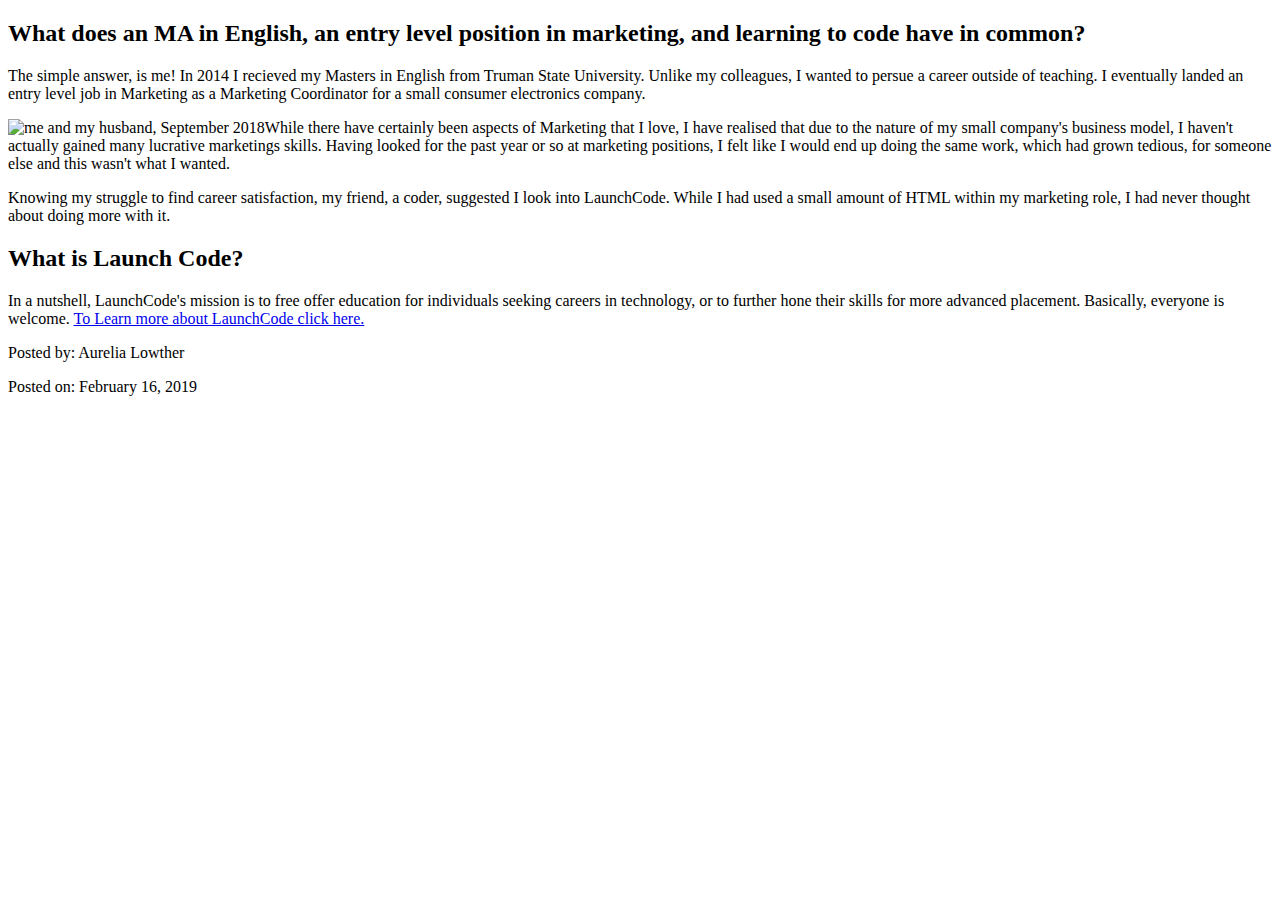
==== mysite.html @ 45de0c65 "Add html code to website" ====
<!DOCTYPE html>
<html>
<head>
    <meta charset="utf-8">
    <meta http-equiv="X-UA-Compatible" content="IE=edge">
    <title>Aurelia Lowther's Portfolio</title>
    <meta name="viewport" content="width=device-width, initial-scale=1">
    <link rel="stylesheet" type="text/css" media="screen" href="main.css">
    <script src="main.js"></script>
</head>
<main>
    <body>
    <h2>What does an MA in English, an entry level position in marketing, and learning to code have in common?</h2>
    <p>The simple answer, is me! In 2014 I recieved my Masters in English from Truman State
    University. Unlike my colleagues, I wanted to persue a career outside
    of teaching. I eventually landed an entry level job in Marketing as 
    a Marketing Coordinator for a small consumer electronics company.
    </p>
    <img src="newlywedmugs.jpg" alt="me and my husband, September 2018"

    <p>While there have certainly been aspects of Marketing that I love, I have realised that due to the nature
    of my small company's business model, I haven't actually gained many lucrative marketings skills. 
    Having looked for the past year or so at marketing positions, I felt like I would
    end up doing the same work, which had grown tedious, for someone else and this
    wasn't what I wanted. 
    </p>
    <p> Knowing my struggle to find career satisfaction, my friend, a coder, suggested I look into
        LaunchCode. While I had used a small amount of HTML within my marketing role, I had never
        thought about doing more with it. 
    </p>
    <article>
        <h2>What is Launch Code?</h2>
        <p>In a nutshell, LaunchCode's mission is to free offer
        education for individuals seeking careers in technology, 
        or to further hone their skills for more advanced placement.
        Basically, everyone is welcome. 
        <a href="https://www.launchcode.org/about">To Learn more about LaunchCode click here.</a>
        </p>
    </article>  
    
    <footer>
         <p>Posted by: Aurelia Lowther </p>
         <p>Posted on: February 16, 2019</p>
        </footer>
    </body>
</main>

</html>
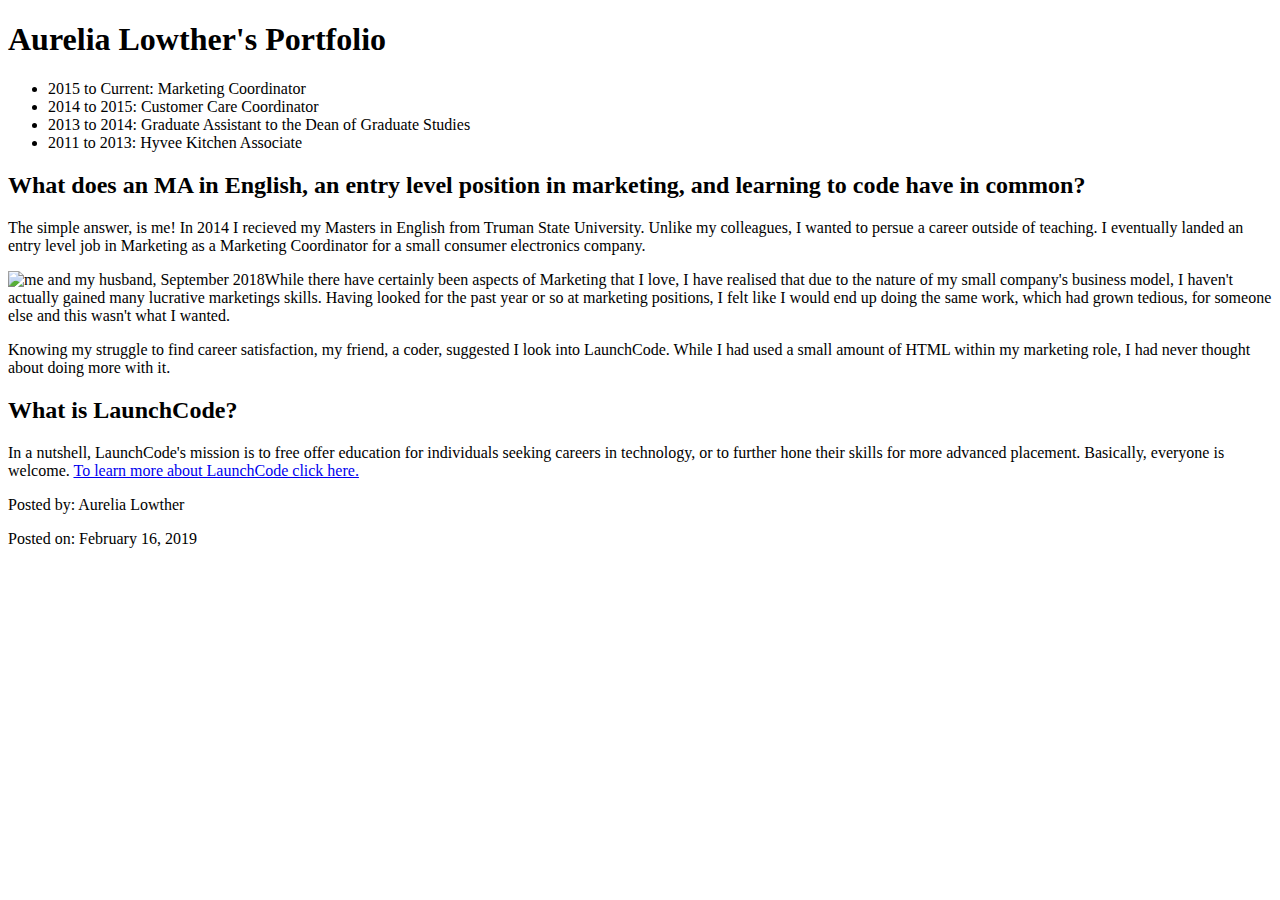
==== commit b1e06305: "Fixed typo in line 45" ====
--- a/mysite.html
+++ b/mysite.html
@@ -10,6 +10,14 @@
 </head>
 <main>
     <body>
+    <h1>Aurelia Lowther's Portfolio</h1>
+<ul>
+    <li>2015 to Current: Marketing Coordinator </li>
+    <li>2014 to 2015: Customer Care Coordinator</li>
+    <li>2013 to 2014: Graduate Assistant to the Dean of Graduate Studies</li>
+    <li>2011 to 2013: Hyvee Kitchen Associate</li>
+</ul>
+
     <h2>What does an MA in English, an entry level position in marketing, and learning to code have in common?</h2>
     <p>The simple answer, is me! In 2014 I recieved my Masters in English from Truman State
     University. Unlike my colleagues, I wanted to persue a career outside
@@ -22,26 +30,26 @@
     of my small company's business model, I haven't actually gained many lucrative marketings skills. 
     Having looked for the past year or so at marketing positions, I felt like I would
     end up doing the same work, which had grown tedious, for someone else and this
-    wasn't what I wanted. 
-    </p>
+    wasn't what I wanted. </p>
+
     <p> Knowing my struggle to find career satisfaction, my friend, a coder, suggested I look into
         LaunchCode. While I had used a small amount of HTML within my marketing role, I had never
         thought about doing more with it. 
     </p>
     <article>
-        <h2>What is Launch Code?</h2>
+        <h2>What is LaunchCode?</h2>
         <p>In a nutshell, LaunchCode's mission is to free offer
         education for individuals seeking careers in technology, 
         or to further hone their skills for more advanced placement.
         Basically, everyone is welcome. 
-        <a href="https://www.launchcode.org/about">To Learn more about LaunchCode click here.</a>
+        <a href="https://www.launchcode.org/about">To learn more about LaunchCode click here.</a>
         </p>
     </article>  
     
     <footer>
          <p>Posted by: Aurelia Lowther </p>
          <p>Posted on: February 16, 2019</p>
-        </footer>
+    </footer>
     </body>
 </main>
 
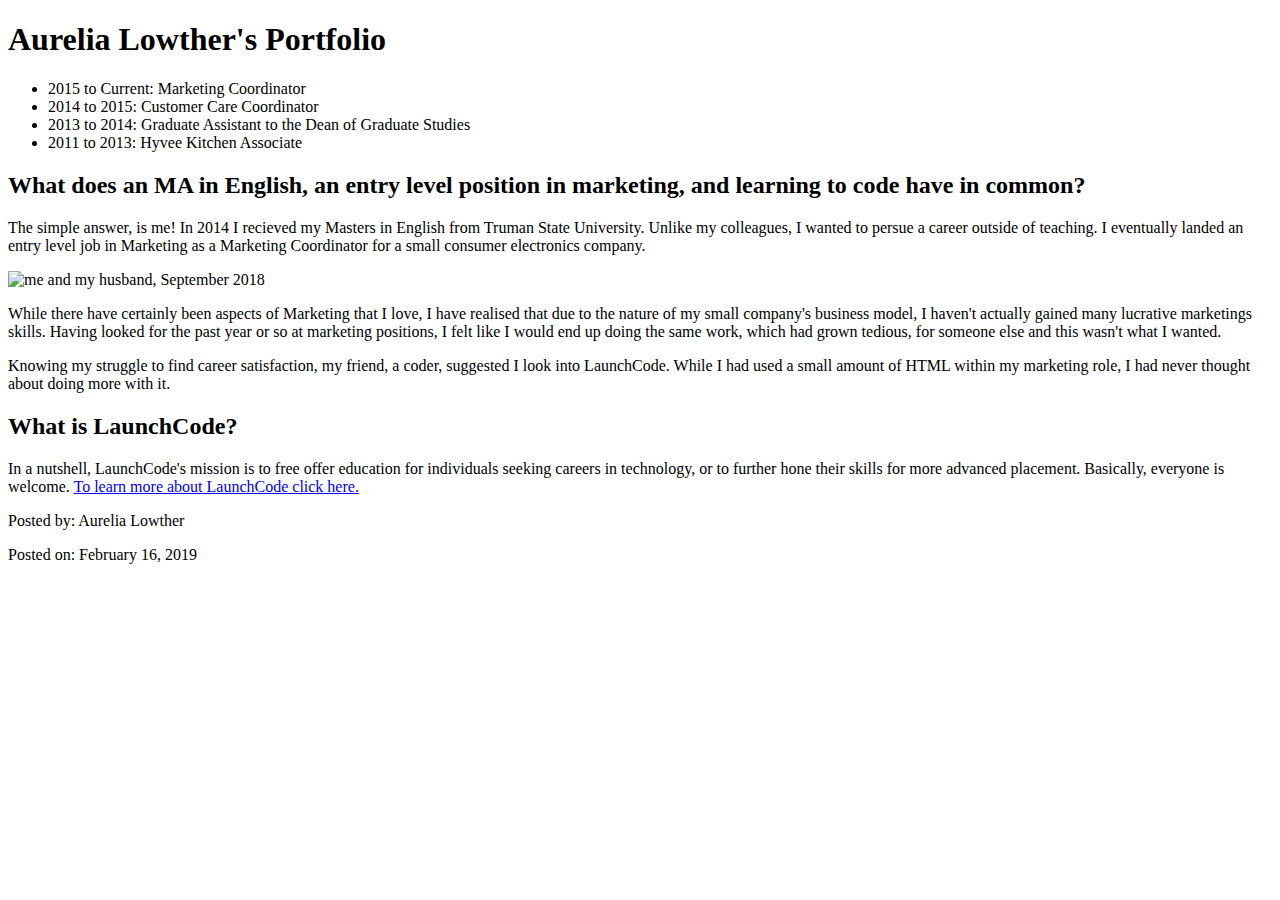
==== commit 7a86642e: "Add divs and spacing" ====
--- a/mysite.html
+++ b/mysite.html
@@ -11,31 +11,39 @@
 <main>
     <body>
     <h1>Aurelia Lowther's Portfolio</h1>
+    <div>
 <ul>
     <li>2015 to Current: Marketing Coordinator </li>
     <li>2014 to 2015: Customer Care Coordinator</li>
     <li>2013 to 2014: Graduate Assistant to the Dean of Graduate Studies</li>
     <li>2011 to 2013: Hyvee Kitchen Associate</li>
 </ul>
-
+    </div>
+    <div>
     <h2>What does an MA in English, an entry level position in marketing, and learning to code have in common?</h2>
-    <p>The simple answer, is me! In 2014 I recieved my Masters in English from Truman State
+    </div>
+   <div>
+       <p>The simple answer, is me! In 2014 I recieved my Masters in English from Truman State
     University. Unlike my colleagues, I wanted to persue a career outside
     of teaching. I eventually landed an entry level job in Marketing as 
     a Marketing Coordinator for a small consumer electronics company.
     </p>
-    <img src="newlywedmugs.jpg" alt="me and my husband, September 2018"
+    </div>
+    <img src="newlywedmugs.jpg" alt="me and my husband, September 2018">
 
-    <p>While there have certainly been aspects of Marketing that I love, I have realised that due to the nature
+    <div>
+      <p>While there have certainly been aspects of Marketing that I love, I have realised that due to the nature
     of my small company's business model, I haven't actually gained many lucrative marketings skills. 
     Having looked for the past year or so at marketing positions, I felt like I would
     end up doing the same work, which had grown tedious, for someone else and this
     wasn't what I wanted. </p>
+    </div>
 
     <p> Knowing my struggle to find career satisfaction, my friend, a coder, suggested I look into
         LaunchCode. While I had used a small amount of HTML within my marketing role, I had never
         thought about doing more with it. 
     </p>
+    <div>
     <article>
         <h2>What is LaunchCode?</h2>
         <p>In a nutshell, LaunchCode's mission is to free offer
@@ -45,6 +53,7 @@
         <a href="https://www.launchcode.org/about">To learn more about LaunchCode click here.</a>
         </p>
     </article>  
+    </div>
     
     <footer>
          <p>Posted by: Aurelia Lowther </p>
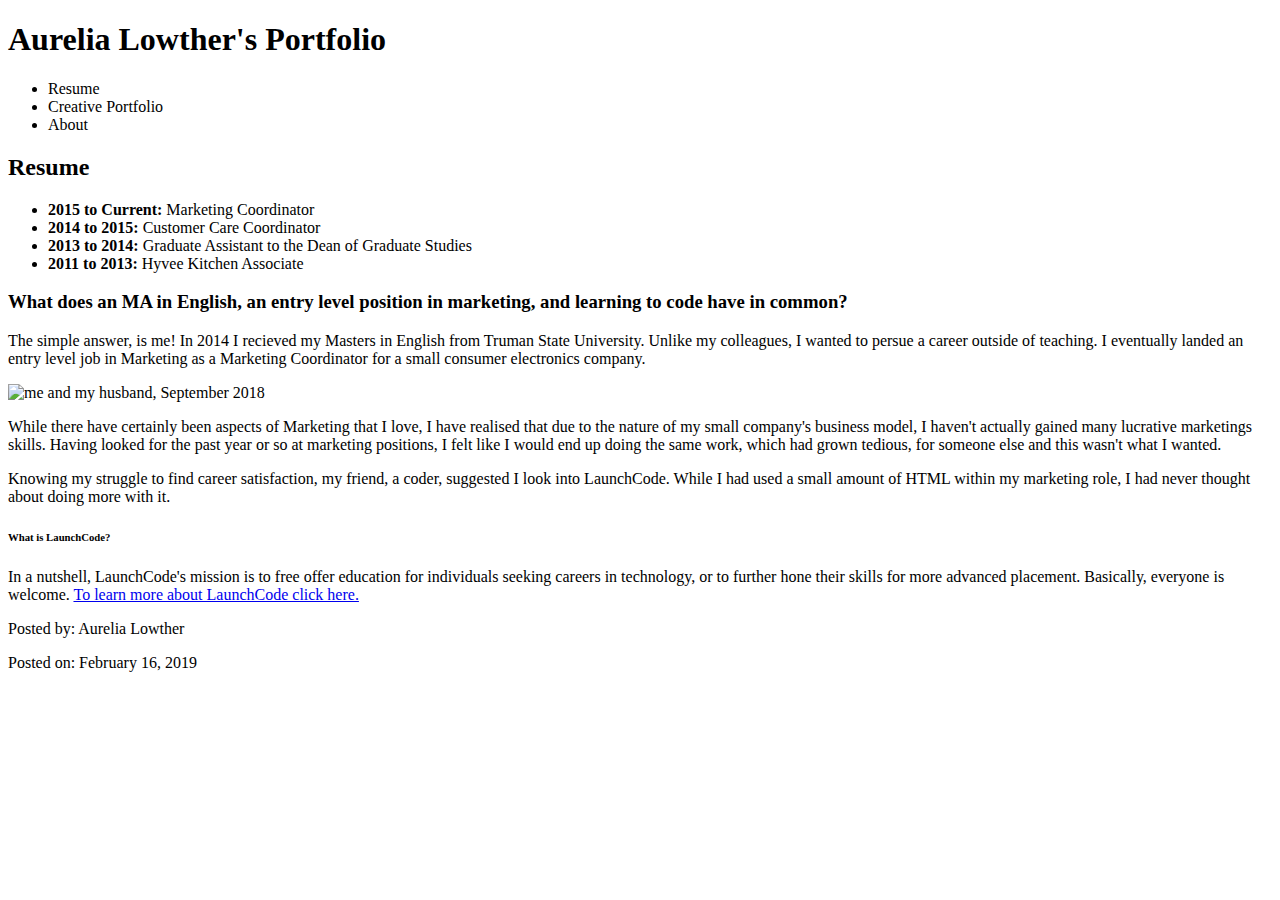
==== commit 01afc176: "Add menu tag" ====
--- a/mysite.html
+++ b/mysite.html
@@ -11,16 +11,25 @@
 <main>
     <body>
     <h1>Aurelia Lowther's Portfolio</h1>
+
+    <menu>
+        <li>Resume</li>
+        <li>Creative Portfolio</li>
+        <li>About</li>
+    </menu>
+
+      <h2>Resume</h2>
+
+        <div>
+    <ul>
+        <li><b>2015 to Current:</b> Marketing Coordinator </li>
+        <li><b>2014 to 2015:</b> Customer Care Coordinator</li>
+        <li><b>2013 to 2014:</b> Graduate Assistant to the Dean of Graduate Studies</li>
+        <li><b>2011 to 2013:</b> Hyvee Kitchen Associate</li>
+    </ul>
+        </div>
     <div>
-<ul>
-    <li>2015 to Current: Marketing Coordinator </li>
-    <li>2014 to 2015: Customer Care Coordinator</li>
-    <li>2013 to 2014: Graduate Assistant to the Dean of Graduate Studies</li>
-    <li>2011 to 2013: Hyvee Kitchen Associate</li>
-</ul>
-    </div>
-    <div>
-    <h2>What does an MA in English, an entry level position in marketing, and learning to code have in common?</h2>
+    <h3>What does an MA in English, an entry level position in marketing, and learning to code have in common?</h3>
     </div>
    <div>
        <p>The simple answer, is me! In 2014 I recieved my Masters in English from Truman State
@@ -45,7 +54,7 @@
     </p>
     <div>
     <article>
-        <h2>What is LaunchCode?</h2>
+        <h6>What is LaunchCode?</h6>
         <p>In a nutshell, LaunchCode's mission is to free offer
         education for individuals seeking careers in technology, 
         or to further hone their skills for more advanced placement.
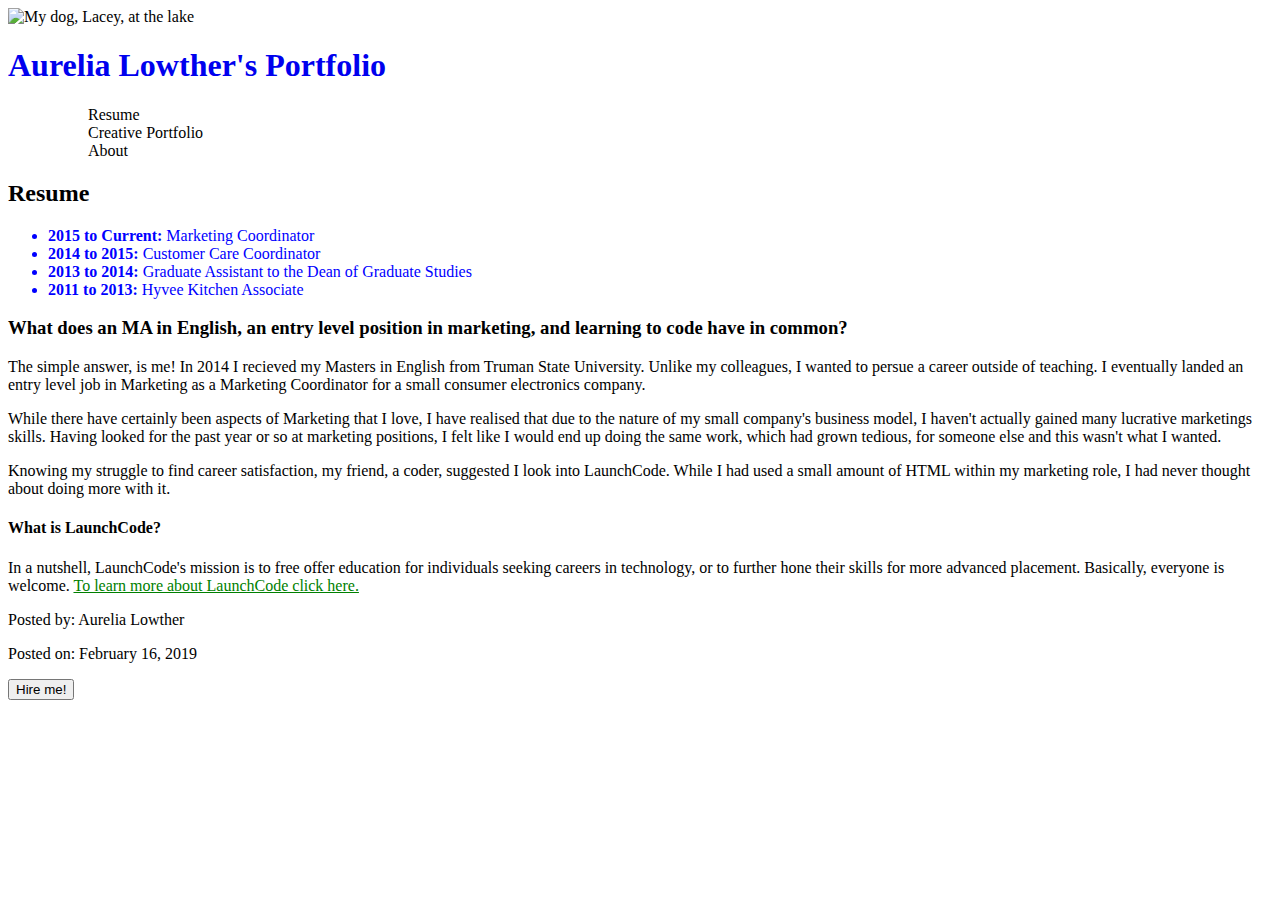
==== commit fb6d5088: "Adjust header image to center." ====
--- a/mysite.html
+++ b/mysite.html
@@ -5,17 +5,20 @@
     <meta http-equiv="X-UA-Compatible" content="IE=edge">
     <title>Aurelia Lowther's Portfolio</title>
     <meta name="viewport" content="width=device-width, initial-scale=1">
-    <link rel="stylesheet" type="text/css" media="screen" href="main.css">
+    <link rel="stylesheet" type="text/css" href="main.css">
     <script src="main.js"></script>
 </head>
 <main>
     <body>
+        <div>
+            <img src="lacey-header.jpg" alt="My dog, Lacey, at the lake">
+        </div>
     <h1>Aurelia Lowther's Portfolio</h1>
 
     <menu>
-        <li>Resume</li>
-        <li>Creative Portfolio</li>
-        <li>About</li>
+        <ul>Resume</ul>
+        <ul>Creative Portfolio</ul>
+        <ul>About</ul>
     </menu>
 
       <h2>Resume</h2>
@@ -38,7 +41,6 @@
     a Marketing Coordinator for a small consumer electronics company.
     </p>
     </div>
-    <img src="newlywedmugs.jpg" alt="me and my husband, September 2018">
 
     <div>
       <p>While there have certainly been aspects of Marketing that I love, I have realised that due to the nature
@@ -54,7 +56,7 @@
     </p>
     <div>
     <article>
-        <h6>What is LaunchCode?</h6>
+        <h4>What is LaunchCode?</h4>
         <p>In a nutshell, LaunchCode's mission is to free offer
         education for individuals seeking careers in technology, 
         or to further hone their skills for more advanced placement.
@@ -68,7 +70,11 @@
          <p>Posted by: Aurelia Lowther </p>
          <p>Posted on: February 16, 2019</p>
     </footer>
+
+        <button type="button"
+        onclick="alert('If you would like to hire me, please visit my contact info in the  navigation menu. I look forward to hearing from you!')">Hire me!</button>
     </body>
 </main>
 
+
 </html>--- a/main.css
+++ b/main.css
@@ -0,0 +1,24 @@
+/* main.css */
+
+	li {
+		color: blue;
+	}
+
+	body {
+		background-color:#CCCCC;
+	}
+
+	h1 {
+		color:#0000EE;
+    }
+    a {
+        color: green;
+    }
+    menu ul:hover {
+        background-color:#99ccff
+    }
+    img {
+       display: block;
+       margin-left: auto;
+       margin-right: auto;
+    }